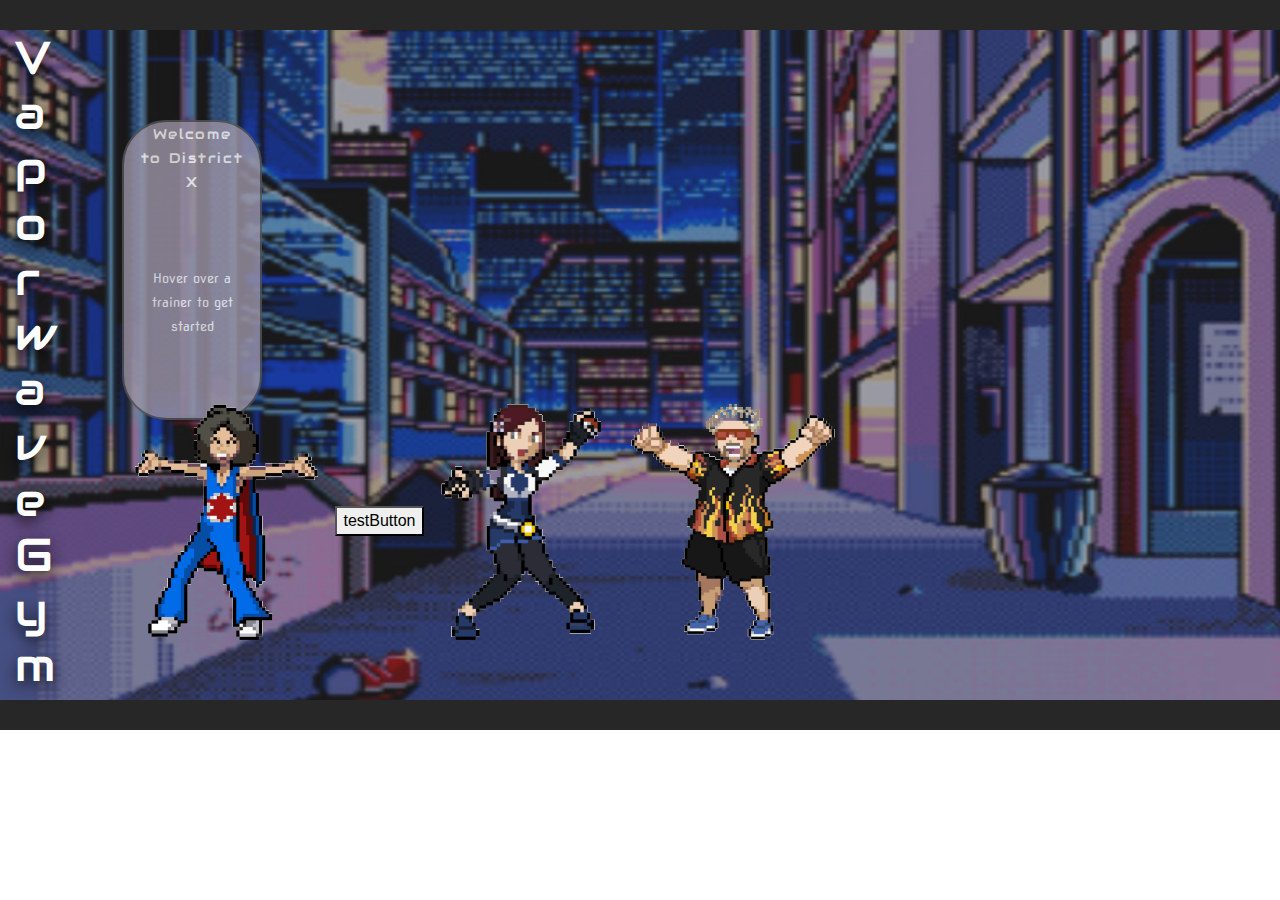
==== index.html @ 41e1ebe0 "Merge pull request #9 from CDAracena/design" ====
<!DOCTYPE html>
<html lang="en" dir="ltr">
  <head>
    <meta charset="utf-8">
    <link rel="stylesheet" href="https://stackpath.bootstrapcdn.com/bootstrap/4.1.1/css/bootstrap.min.css">
    <link href="https://fonts.googleapis.com/css?family=Nova+Square" rel="stylesheet">
    <link href="https://fonts.googleapis.com/css?family=Audiowide" rel="stylesheet">
    <link rel='stylesheet' href="main.css">
    <link rel="icon" href="https://image.flaticon.com/icons/png/512/280/280954.png">

    <title>VPWgym - Pokemon Red</title>
  </head>
  <body>
    <div class="container-fluid frame"></div>
     <div class="container-fluid background-img">

      <div class="row">

        <div class="col-lg-1">
          <h1 class="title">Vaporwave Gym</h1>
        </div>

        <div class="col-lg-11">
          <div class="row">
            <div class="col-lg-2">
               <div class="col-lg-12 box text-center">
                  <span class="welcome-font">Welcome to District X</span><br><br>
                  <span class="welcome-sub-font" id="typeWriter">
                  </span>
                   <span class="text-white welcome-sub-font float-bottom"><br><br>

                      Hover over a trainer to get started</span>
               </div>
            </div>

              <!-- pokemon trainer  -->
               <div class="col-lg-10 hidden">
                <div class="row box2 ml-4">
                  <div class="col-lg-4 text-center">
                     <span class="trainer-name">Trainer Name: <br> Kiko</span>
                  </div>

                  <div class="col-lg-4 text-center">
                     <span id="roster">Roster of Pokemon
                       <div id="poke-1">Pokemon 1: Delibird</div>
                       <div id="poke-2">pokemon 2: Squirtle </div>
                       <div id="poke-3">pokemon 3: Loudred </div>
                     </span>
                   </div>

                  <div class="col-lg-4 text-center">
                     <span id="fun-fact">Fun Fact: Enjoys rollerblading on the beach and likes dancing merengue & will work for mangu </span>
                  </div>
                 </div>
               </div>
               <!-- pokemon trainer 2 -->
               <div class="col-lg-10 hidden">
                <div class="row box2 ml-4">
                  <div class="col-lg-4 text-center">
                     <span id="trainer-name">Trainer Name: <br> ShayShay </span>
                  </div>

                  <div class="col-lg-4 text-center">
                     <span id="roster">Roster of Pokemon
                       <div id="poke-1">Pokemon 1: Meowth</div>
                       <div id="poke-2">pokemon 2: Charmander </div>
                       <div id="poke-3">pokemon 3: Squirtle</div>
                     </span>
                   </div>

                  <div class="col-lg-4 text-center">
                     <span id="fun-fact">Fun Fact: </span>
                  </div>
                 </div>
               </div>
               <!-- pokemon trainer 3  -->
               <div class="col-lg-10 hidden ">
                <div class="row box2 ml-4">
                  <div class="col-lg-4 text-center">
                     <span id="trainer-name">Trainer Name: <br> Guy Fieri</span>
                  </div>

                  <div class="col-lg-4 text-center">
                     <span id="roster">Roster of Pokemon
                       <div id="poke-1">Pokemon 1: Absol</div>
                       <div id="poke-2">pokemon 2: Haunter</div>
                       <div id="poke-3">pokemon 3: Groudon</div>
                     </span>
                   </div>

                  <div class="col-lg-4 text-center">
                     <span id="fun-fact">Fun Fact: If you beat him in a battle you'll have to come to flavor town. Half off appetizer between 6PM & 7PM </span>
                  </div>
                 </div>
               </div>
             </div>



        <div class="img-position">
         <img class="btn trainer" id="trainer1"data-toggle="modal" data-target ="#myModal" src="images/trainer1.png" alt="trainer1">
         <button type="button" >testButton</button>

         <div class="modal fade" id="myModal" role="dialog">
             <div class="modal-dialog" id="pokemonModal">
                 <div class="modal-content pokemonModal ">
                     <div class="modal-header">
                       <button type="button" class="close" data-dismiss="modal">&times;</button>
                       <h4 class="modal-title">CHOOSE YOUR POKEMON</h4>
                     </div>
                     <div class="modal-body row border-top">
                       <div class="col-sm-4 pull-left">
                         <img id ="firstGif" class ="gif" src="">
                       </div>
                       <div class="col-ssm-4 algin-content-center">
                         <img id ="secondGif" class ="gif" src="">
                       </div>
                       <div class="col-sm-4 float-right">
                         <img id = "thirdGif"  class ="gif float-right" src ="">
                       </div>
                         <p>HERES SOME STUFF ABOUT THEMZ</p>
                       </div>
                       <div class =row>
                         <div class = "col-sm-4">
                           <P>Lorem ipsum dolor sit amet consectetur, adipisicing elit. Ducimus voluptatem voluptatibus eos vel, molestiae laudantium necessitatibus nihil sequi perspiciatis eveniet vitae, quo esse fugit voluptas magnam enim tempora dolorum praesentium.</P>
                         </div>
                         <div class = "col-sm-4">
                           <p>Lorem ipsum dolor sit amet consectetur adipisicing elit. Deleniti, voluptatum? Consequuntur est laborum voluptatibus impedit doloribus? Tenetur perspiciatis neque voluptatem! Possimus modi et aut aliquam autem consectetur quos, ratione temporibus.</p>

                           </div>
                           <div class = "col-sm-4">
                             <p>Lorem ipsum dolor, sit amet consectetur adipisicing elit. Atque odio quaerat, iusto eveniet aliquam minima nam quas cupiditate, nobis omnis animi corporis optio neque labore asperiores ducimus temporibus ex eaque?</p>

                             </div>


                       </div>

                     <div class="modal-footer">
                       <button type="button" class="btn btn-default" data-dismiss="modal">Close</button>
                     </div>
                   </div>

                 </div>
               </div>

         <img class="btn trainer" id="trainer2" data-toggle="modal" data-target ="#myModal" src="images/trainer2.png" alt="trainer1">
         <img class="btn trainer" id= "trainer3" data-toggle="modal" data-target ="#myModal" src="images/trainer3.png" alt="trainer1">
       </div>

       </div>


      </div>
    </div>



<div class="container-fluid frame"></div>

<script src="https://unpkg.com/axios/dist/axios.min.js"></script>
<script script src="https://ajax.googleapis.com/ajax/libs/jquery/3.3.1/jquery.min.js"> </script>

<script src="https://stackpath.bootstrapcdn.com/bootstrap/4.1.1/js/bootstrap.min.js"></script>


<script src="main.js"> </script>
</body>
</html>
---- main.css ----
.background-img {
  background: url("images/background-img.png");
  background-repeat: no-repeat;
  background-size: cover;
  height: 60%;
}
.frame {
  background-color: #282727;
  height: 30px;
}
.hidden {
  display: none;
}
img {
  height: 250px;
  cursor: pointer;
}
.gif{
  height: 150px;
}
.trainer1 {
  position: relative;
  left: 290px;
}
.trainer2 {
  position: relative;
  left: 345px;
}
.trainer3 {
  position: relative;
  left: 425px;
}
.title {
  font-family: Audiowide;
  font-size: 46px;
  color: #FFFFFF;
  width: 0;
  word-wrap: break-word;
  text-shadow: 0px 6px 15px rgba(0,0,0,0.8)
}
.pokemonModul{
  width: 900px !important
}
.box {
 opacity: 0.8;
 background: #9D94A5;
 border: 2px solid #545454;
 border-radius: 45px;
 max-width: 85%;
 position: relative;
 top: 30%;
 min-height: 300px;
}
.box2 {
  opacity: 0.8;
  background: #9D94A5;
  border: 2px solid #545454;
  border-radius: 45px;
  position: relative;
  top: 25%;
  max-width: 80%;
}
.welcome-font {
font-family: Audiowide;
font-size: 14px;
color: #FFFFFF;
letter-spacing: 1.7px;
}
.welcome-sub-font {
font-family: 'Nova Square';
font-size: 13px;
color: #000000;
}
.img-position {
  position: relative;
  top: 10%;
}

.pokemonModal{
  width:1000px;
 }
.modal-dialog{
  margin-left: 24%;
}
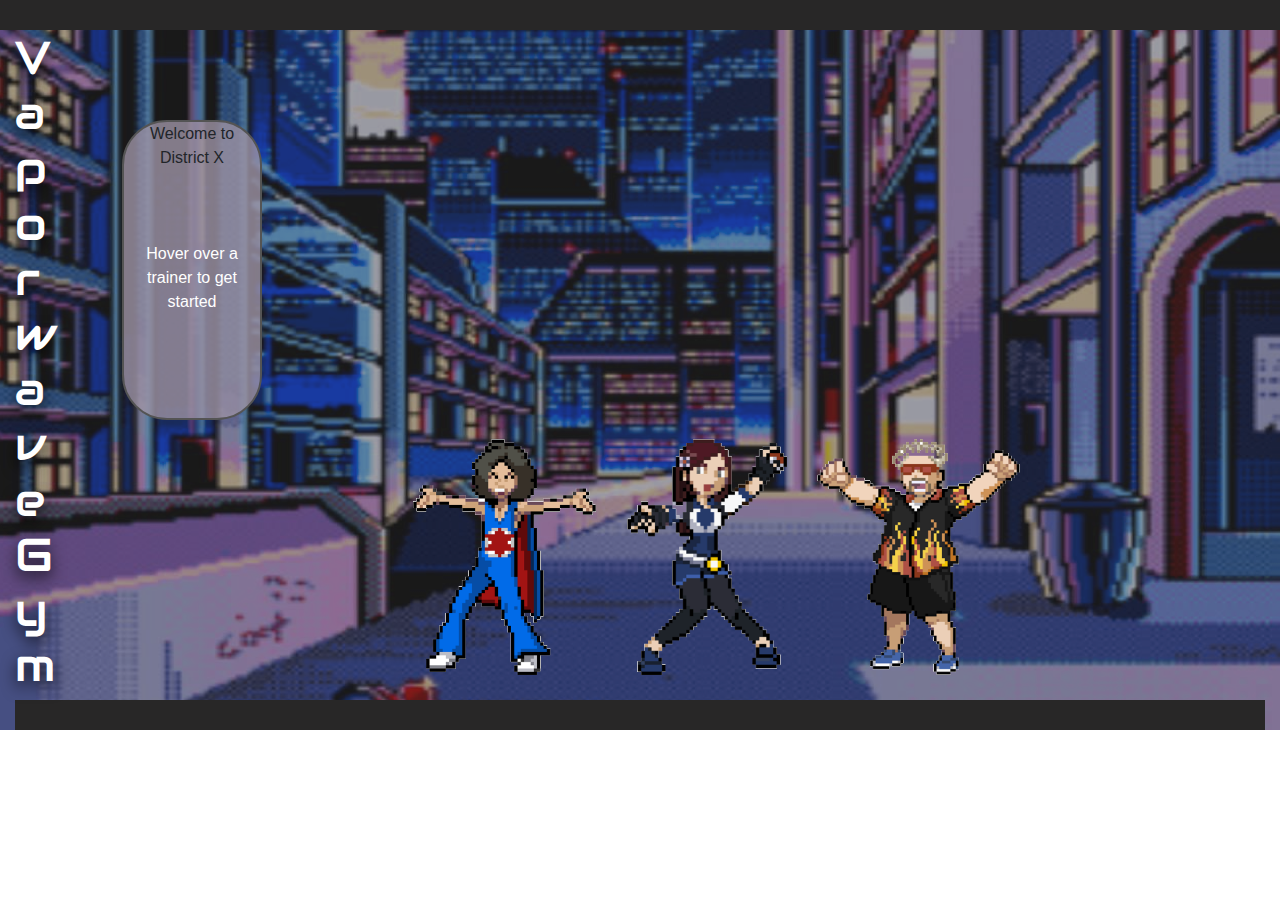
==== commit 2bb31906: "Merge branch 'master' into design" ====
--- a/index.html
+++ b/index.html
@@ -2,6 +2,7 @@
 <html lang="en" dir="ltr">
   <head>
     <meta charset="utf-8">
+    <link href="https://fonts.googleapis.com/css?family=Audiowide" rel="stylesheet">
     <link rel="stylesheet" href="https://stackpath.bootstrapcdn.com/bootstrap/4.1.1/css/bootstrap.min.css">
     <link href="https://fonts.googleapis.com/css?family=Nova+Square" rel="stylesheet">
     <link href="https://fonts.googleapis.com/css?family=Audiowide" rel="stylesheet">
@@ -28,85 +29,99 @@
                   <span class="welcome-sub-font" id="typeWriter">
                   </span>
                    <span class="text-white welcome-sub-font float-bottom"><br><br>
-
                       Hover over a trainer to get started</span>
                </div>
             </div>
 
               <!-- pokemon trainer  -->
-               <div class="col-lg-10 hidden">
+               <div class="col-lg-10 col-sm-12 hidden" id="trainer-info-1">
                 <div class="row box2 ml-4">
                   <div class="col-lg-4 text-center">
-                     <span class="trainer-name">Trainer Name: <br> Kiko</span>
+                     <span class="md-audiowide">Trainer Name:
+                       <br><span class="lg-novasq-white"> Kiko</span>
+                     </span>
                   </div>
 
                   <div class="col-lg-4 text-center">
-                     <span id="roster">Roster of Pokemon
-                       <div id="poke-1">Pokemon 1: Delibird</div>
-                       <div id="poke-2">pokemon 2: Squirtle </div>
-                       <div id="poke-3">pokemon 3: Loudred </div>
+                     <span class="md-audiowide">Pokemon Roster: <br>
+                       <div class="pokeName md-novasq-black">Delibird</div>
+                       <div class="pokeName md-novasq-black">Squirtle </div>
+                       <div class="pokeName md-novasq-black">Loudred </div>
                      </span>
                    </div>
 
                   <div class="col-lg-4 text-center">
-                     <span id="fun-fact">Fun Fact: Enjoys rollerblading on the beach and likes dancing merengue & will work for mangu </span>
+                     <span class="md-audiowide">Fun Fact:<br> <span class="md-novasq-black">
+                       Enjoys rollerblading on the beach and dancing merengue. <br> Will work for mangu
+                     </span>
+                     </span>
                   </div>
                  </div>
                </div>
                <!-- pokemon trainer 2 -->
-               <div class="col-lg-10 hidden">
+               <div class="col-lg-10 col-sm-12 hidden" id="trainer-info-2">
                 <div class="row box2 ml-4">
                   <div class="col-lg-4 text-center">
-                     <span id="trainer-name">Trainer Name: <br> ShayShay </span>
+                     <span class="md-audiowide">Trainer Name:
+                       <br><span class="lg-novasq-white"> ShayShay</span>
+                     </span>
                   </div>
 
                   <div class="col-lg-4 text-center">
-                     <span id="roster">Roster of Pokemon
-                       <div id="poke-1">Pokemon 1: Meowth</div>
-                       <div id="poke-2">pokemon 2: Charmander </div>
-                       <div id="poke-3">pokemon 3: Squirtle</div>
+                     <span class="md-audiowide">Pokemon Roster: <br>
+                       <div class="pokeName md-novasq-black">Meowth</div>
+                       <div class="pokeName md-novasq-black">Charmander</div>
+                       <div class="pokeName md-novasq-black">Squirtle</div>
                      </span>
                    </div>
 
                   <div class="col-lg-4 text-center">
-                     <span id="fun-fact">Fun Fact: </span>
+                     <span class="md-audiowide">Fun Fact:<br>
+                       <span class="md-novasq-black">
+                        Rarely loses a battle in her hometown. <br> Likes to play with fire.
+                       </span>
+                     </span>
                   </div>
                  </div>
                </div>
                <!-- pokemon trainer 3  -->
-               <div class="col-lg-10 hidden ">
+               <div class="col-lg-10 col-sm-12 hidden" id="trainer-info-3">
                 <div class="row box2 ml-4">
                   <div class="col-lg-4 text-center">
-                     <span id="trainer-name">Trainer Name: <br> Guy Fieri</span>
+                     <span class="md-audiowide">Trainer Name:
+                       <br><span class="lg-novasq-white">Guy Fieri</span>
+                     </span>
                   </div>
 
                   <div class="col-lg-4 text-center">
-                     <span id="roster">Roster of Pokemon
-                       <div id="poke-1">Pokemon 1: Absol</div>
-                       <div id="poke-2">pokemon 2: Haunter</div>
-                       <div id="poke-3">pokemon 3: Groudon</div>
+                     <span class="md-audiowide">Pokemon Roster: <br>
+                       <div class="pokeName md-novasq-black">Absol</div>
+                       <div class="pokeName md-novasq-black">Haunter</div>
+                       <div class="pokeName md-novasq-black">Groudon</div>
                      </span>
                    </div>
 
                   <div class="col-lg-4 text-center">
-                     <span id="fun-fact">Fun Fact: If you beat him in a battle you'll have to come to flavor town. Half off appetizer between 6PM & 7PM </span>
+                     <span class="md-audiowide">Fun Fact:<br>
+                       <span class="md-novasq-black">
+                        He'll take you to flavor town! <br> Half off appetizers between 6 & 7!
+                       </span>
+                     </span>
                   </div>
                  </div>
                </div>
-             </div>
 
 
 
+<!-- pokemon tainer images &  modals   -->
         <div class="img-position">
-         <img class="btn trainer" id="trainer1"data-toggle="modal" data-target ="#myModal" src="images/trainer1.png" alt="trainer1">
-         <button type="button" >testButton</button>
 
          <div class="modal fade" id="myModal" role="dialog">
              <div class="modal-dialog" id="pokemonModal">
                  <div class="modal-content pokemonModal ">
                      <div class="modal-header">
                        <button type="button" class="close" data-dismiss="modal">&times;</button>
-                       <h4 class="modal-title">CHOOSE YOUR POKEMON</h4>
+                       <h4 class="modal-title">POKEMON ROSTER</h4>
                      </div>
                      <div class="modal-body row border-top">
                        <div class="col-sm-4 pull-left">
@@ -121,15 +136,28 @@
                          <p>HERES SOME STUFF ABOUT THEMZ</p>
                        </div>
                        <div class =row>
+                         <!-- POKEMON STATS WILL GO HERE FROM API-->
                          <div class = "col-sm-4">
-                           <P>Lorem ipsum dolor sit amet consectetur, adipisicing elit. Ducimus voluptatem voluptatibus eos vel, molestiae laudantium necessitatibus nihil sequi perspiciatis eveniet vitae, quo esse fugit voluptas magnam enim tempora dolorum praesentium.</P>
+                           <p class = "modalName1"> </p>
+                           <p class = "modalAttack1"> </p>
+                           <p class = "modalDefense1"> </p>
+                           <p class = "modalHp1"> </p>
+                           <p class = "modalAbilities1"> </p>
                          </div>
                          <div class = "col-sm-4">
-                           <p>Lorem ipsum dolor sit amet consectetur adipisicing elit. Deleniti, voluptatum? Consequuntur est laborum voluptatibus impedit doloribus? Tenetur perspiciatis neque voluptatem! Possimus modi et aut aliquam autem consectetur quos, ratione temporibus.</p>
+                            <p class = "modalName2"> </p>
+                            <p class = "modalAttack2"> </p>
+                            <p class = "modalDefense2"> </p>
+                            <p class = "modalHp2"> </p>
+                            <p class = "modalAbilities2"> </p>
 
                            </div>
                            <div class = "col-sm-4">
-                             <p>Lorem ipsum dolor, sit amet consectetur adipisicing elit. Atque odio quaerat, iusto eveniet aliquam minima nam quas cupiditate, nobis omnis animi corporis optio neque labore asperiores ducimus temporibus ex eaque?</p>
+                              <p class = "modalName3"> </p>
+                              <p class = "modalAttack3"> </p>
+                              <p class = "modalDefense3"> </p>
+                              <p class = "modalHp3"> </p>
+                              <p class = "modalAbilities3"> </p>
 
                              </div>
 
@@ -144,15 +172,15 @@
                  </div>
                </div>
 
+          <img class="btn trainer" id="trainer1" data-toggle="modal" data-target ="#myModal" src="images/trainer1.png" alt="trainer1">
+
          <img class="btn trainer" id="trainer2" data-toggle="modal" data-target ="#myModal" src="images/trainer2.png" alt="trainer1">
          <img class="btn trainer" id= "trainer3" data-toggle="modal" data-target ="#myModal" src="images/trainer3.png" alt="trainer1">
        </div>
 
-       </div>
-
-
       </div>
     </div>
+  </div>
 
 
 
--- a/main.css
+++ b/main.css
@@ -31,7 +31,11 @@
   left: 425px;
 }
 .title {
+
+  font-family: 'Audiowide-Regular';
+
   font-family: Audiowide;
+
   font-size: 46px;
   color: #FFFFFF;
   width: 0;
@@ -42,8 +46,7 @@
   width: 900px !important
 }
 .box {
- opacity: 0.8;
- background: #9D94A5;
+ background: rgb(157,148,165, .8);
  border: 2px solid #545454;
  border-radius: 45px;
  max-width: 85%;
@@ -52,34 +55,45 @@
  min-height: 300px;
 }
 .box2 {
-  opacity: 0.8;
-  background: #9D94A5;
+  background: rgb(157,148,165, .8);
   border: 2px solid #545454;
   border-radius: 45px;
   position: relative;
   top: 25%;
   max-width: 80%;
 }
-.welcome-font {
+.md-audiowide {
 font-family: Audiowide;
-font-size: 14px;
+font-size: 15px;
 color: #FFFFFF;
 letter-spacing: 1.7px;
+text-shadow: 0px 4px 12px rgba(0,0,0,0.7)
+
 }
-.welcome-sub-font {
+.md-novasq-black {
 font-family: 'Nova Square';
-font-size: 13px;
-color: #000000;
+font-size: 14px;
+color: black;
+text-shadow: 0px 3px 15px rgba(0,0,0,0.4)
+}
+
+.lg-novasq-white {
+font-family: 'Nova Square';
+font-size: 22px;
+color: black;
+text-shadow: 0px 4px 15px rgba(0,0,0,0.6)
 }
 .img-position {
-  position: relative;
-  top: 10%;
+  position: absolute;
+  left: 25%;
+  top: 60%;
 }
-
 .pokemonModal{
   width:1000px;
  }
 .modal-dialog{
   margin-left: 24%;
 }
-
+.open-sans {
+  font-family: Open-Sans;
+}
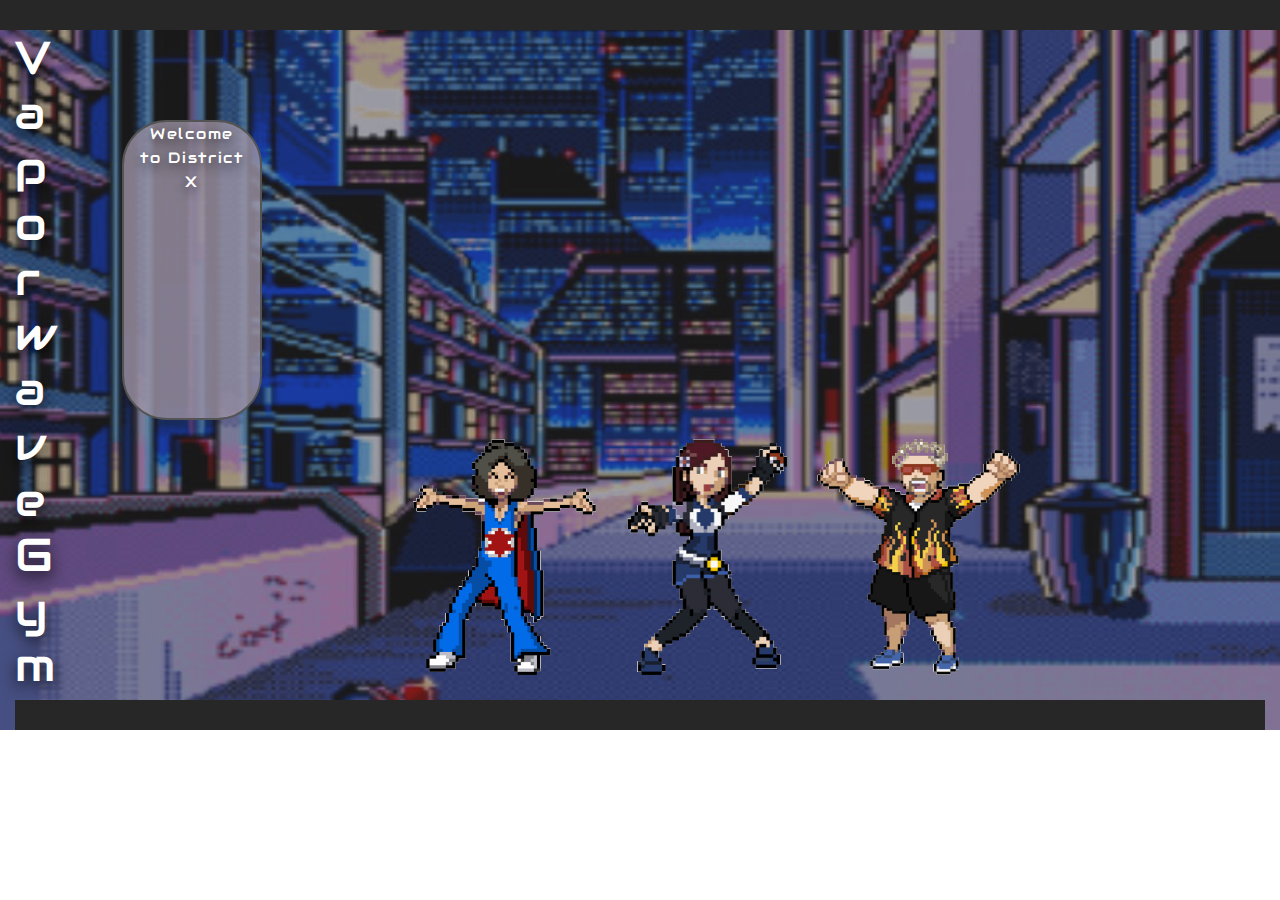
==== commit 3b25854b: "hover & modals" ====
--- a/index.html
+++ b/index.html
@@ -3,9 +3,8 @@
   <head>
     <meta charset="utf-8">
     <link href="https://fonts.googleapis.com/css?family=Audiowide" rel="stylesheet">
+    <link href="https://fonts.googleapis.com/css?family=Nova+Square" rel="stylesheet">
     <link rel="stylesheet" href="https://stackpath.bootstrapcdn.com/bootstrap/4.1.1/css/bootstrap.min.css">
-    <link href="https://fonts.googleapis.com/css?family=Nova+Square" rel="stylesheet">
-    <link href="https://fonts.googleapis.com/css?family=Audiowide" rel="stylesheet">
     <link rel='stylesheet' href="main.css">
     <link rel="icon" href="https://image.flaticon.com/icons/png/512/280/280954.png">
 
@@ -25,11 +24,8 @@
           <div class="row">
             <div class="col-lg-2">
                <div class="col-lg-12 box text-center">
-                  <span class="welcome-font">Welcome to District X</span><br><br>
-                  <span class="welcome-sub-font" id="typeWriter">
-                  </span>
-                   <span class="text-white welcome-sub-font float-bottom"><br><br>
-                      Hover over a trainer to get started</span>
+                  <span class="md-audiowide">Welcome to District X</span><br><br>
+                  <span class="md-novasq-black" id="typeWriter"></span>
                </div>
             </div>
 
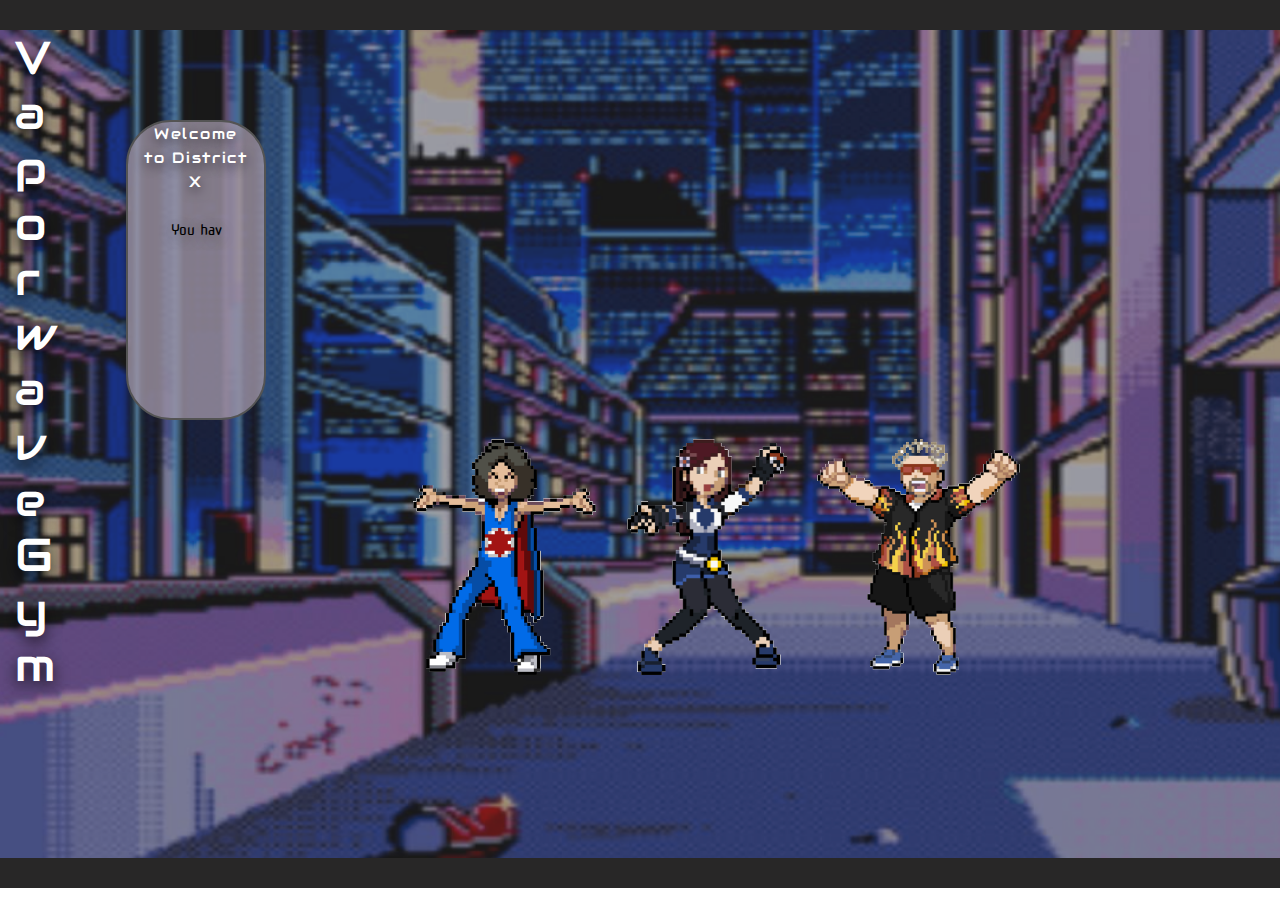
==== commit 474ba4a5: "Merge branch 'master' into design" ====
--- a/index.html
+++ b/index.html
@@ -7,6 +7,8 @@
     <link rel="stylesheet" href="https://stackpath.bootstrapcdn.com/bootstrap/4.1.1/css/bootstrap.min.css">
     <link rel='stylesheet' href="main.css">
     <link rel="icon" href="https://image.flaticon.com/icons/png/512/280/280954.png">
+    <meta name="viewport" content="width=device-width, initial-scale=1.0">
+
 
     <title>VPWgym - Pokemon Red</title>
   </head>
@@ -16,13 +18,13 @@
 
       <div class="row">
 
-        <div class="col-lg-1">
+        <div class="col-lg-1 centered">
           <h1 class="title">Vaporwave Gym</h1>
         </div>
 
         <div class="col-lg-11">
           <div class="row">
-            <div class="col-lg-2">
+            <div class="col-lg-2 col-sm-3">
                <div class="col-lg-12 box text-center">
                   <span class="md-audiowide">Welcome to District X</span><br><br>
                   <span class="md-novasq-black" id="typeWriter"></span>
@@ -30,15 +32,15 @@
             </div>
 
               <!-- pokemon trainer  -->
-               <div class="col-lg-10 col-sm-12 hidden" id="trainer-info-1">
-                <div class="row box2 ml-4">
-                  <div class="col-lg-4 text-center">
+               <div class="col-lg-10 col-sm-9 hidden" id="trainer-info-1">
+                <div class="row box2">
+                  <div class="col-lg-4 col-sm-12 text-center">
                      <span class="md-audiowide">Trainer Name:
                        <br><span class="lg-novasq-white"> Kiko</span>
                      </span>
                   </div>
 
-                  <div class="col-lg-4 text-center">
+                  <div class="col-lg-4 col-sm-12 text-center">
                      <span class="md-audiowide">Pokemon Roster: <br>
                        <div class="pokeName md-novasq-black">Delibird</div>
                        <div class="pokeName md-novasq-black">Squirtle </div>
@@ -46,7 +48,7 @@
                      </span>
                    </div>
 
-                  <div class="col-lg-4 text-center">
+                  <div class="col-lg-4 col-sm-12 text-center">
                      <span class="md-audiowide">Fun Fact:<br> <span class="md-novasq-black">
                        Enjoys rollerblading on the beach and dancing merengue. <br> Will work for mangu
                      </span>
@@ -55,8 +57,8 @@
                  </div>
                </div>
                <!-- pokemon trainer 2 -->
-               <div class="col-lg-10 col-sm-12 hidden" id="trainer-info-2">
-                <div class="row box2 ml-4">
+               <div class="col-lg-10 col-sm-9 hidden" id="trainer-info-2">
+                <div class="row box2">
                   <div class="col-lg-4 text-center">
                      <span class="md-audiowide">Trainer Name:
                        <br><span class="lg-novasq-white"> ShayShay</span>
@@ -81,8 +83,8 @@
                  </div>
                </div>
                <!-- pokemon trainer 3  -->
-               <div class="col-lg-10 col-sm-12 hidden" id="trainer-info-3">
-                <div class="row box2 ml-4">
+               <div class="col-lg-10 col-sm-9 hidden" id="trainer-info-3">
+                <div class="row box2">
                   <div class="col-lg-4 text-center">
                      <span class="md-audiowide">Trainer Name:
                        <br><span class="lg-novasq-white">Guy Fieri</span>
@@ -134,31 +136,32 @@
                        <div class =row>
                          <!-- POKEMON STATS WILL GO HERE FROM API-->
                          <div class = "col-sm-4">
-                           <p class = "modalName1"> </p>
-                           <p class = "modalAttack1"> </p>
-                           <p class = "modalDefense1"> </p>
-                           <p class = "modalHp1"> </p>
-                           <p class = "modalAbilities1"> </p>
+                           <p class = "modalName1"> Name:</p>
+                           <p class = "modalAttack1">Attack: </p>
+                           <p class = "modalDefense1">Defense: </p>
+                           <p class = "modalHp1">Hit Points: </p>
+                           <p class = "modalAbilities1"> Abilities: </p>
                          </div>
                          <div class = "col-sm-4">
-                            <p class = "modalName2"> </p>
-                            <p class = "modalAttack2"> </p>
-                            <p class = "modalDefense2"> </p>
-                            <p class = "modalHp2"> </p>
-                            <p class = "modalAbilities2"> </p>
+                            <p class = "modalName2"> Name:</p>
+                            <p class = "modalAttack2">Attack: </p>
+                            <p class = "modalDefense2"> Defense:</p>
+                            <p class = "modalHp2"> Hit Points:</p>
+                            <p class = "modalAbilities2">Abilities:  </p>
 
                            </div>
                            <div class = "col-sm-4">
-                              <p class = "modalName3"> </p>
-                              <p class = "modalAttack3"> </p>
-                              <p class = "modalDefense3"> </p>
-                              <p class = "modalHp3"> </p>
-                              <p class = "modalAbilities3"> </p>
+
+                              <p class = "modalName3">Name: </p>
+                              <p class = "modalAttack3"> Attack:</p>
+                              <p class = "modalDefense3">Defense: </p>
+                              <p class = "modalHp3">Hit Points: </p>
+                              <p class = "modalAbilities3"> Abilities: </p>
 
                              </div>
 
+                       </div>
 
-                       </div>
 
                      <div class="modal-footer">
                        <button type="button" class="btn btn-default" data-dismiss="modal">Close</button>
@@ -168,8 +171,7 @@
                  </div>
                </div>
 
-          <img class="btn trainer" id="trainer1" data-toggle="modal" data-target ="#myModal" src="images/trainer1.png" alt="trainer1">
-
+         <img class="btn trainer" id="trainer1" data-toggle="modal" data-target ="#myModal" src="images/trainer1.png" alt="trainer1">
          <img class="btn trainer" id="trainer2" data-toggle="modal" data-target ="#myModal" src="images/trainer2.png" alt="trainer1">
          <img class="btn trainer" id= "trainer3" data-toggle="modal" data-target ="#myModal" src="images/trainer3.png" alt="trainer1">
        </div>
@@ -177,17 +179,13 @@
       </div>
     </div>
   </div>
-
-
+</div>
 
 <div class="container-fluid frame"></div>
 
 <script src="https://unpkg.com/axios/dist/axios.min.js"></script>
 <script script src="https://ajax.googleapis.com/ajax/libs/jquery/3.3.1/jquery.min.js"> </script>
-
 <script src="https://stackpath.bootstrapcdn.com/bootstrap/4.1.1/js/bootstrap.min.js"></script>
-
-
 <script src="main.js"> </script>
 </body>
 </html>
--- a/main.css
+++ b/main.css
@@ -2,12 +2,16 @@
   background: url("images/background-img.png");
   background-repeat: no-repeat;
   background-size: cover;
-  height: 60%;
+  min-height: 92vh;
+  width: 100%;
+  height: auto;
+
 }
 .frame {
   background-color: #282727;
-  height: 30px;
+ height: 30px;
 }
+
 .hidden {
   display: none;
 }
@@ -31,11 +35,7 @@
   left: 425px;
 }
 .title {
-
-  font-family: 'Audiowide-Regular';
-
   font-family: Audiowide;
-
   font-size: 46px;
   color: #FFFFFF;
   width: 0;
@@ -43,7 +43,8 @@
   text-shadow: 0px 6px 15px rgba(0,0,0,0.8)
 }
 .pokemonModul{
-  width: 900px !important
+  width: 900px !important;
+  max-width: 900px;
 }
 .box {
  background: rgb(157,148,165, .8);
@@ -53,6 +54,8 @@
  position: relative;
  top: 30%;
  min-height: 300px;
+ margin-left: 4px;
+
 }
 .box2 {
   background: rgb(157,148,165, .8);
@@ -97,3 +100,54 @@
 .open-sans {
   font-family: Open-Sans;
 }
+
+@media only screen and (max-width: 900px) {
+    .title {
+        word-wrap: normal;
+        width: auto;
+    }
+    .box {
+      top: 10%;
+    }
+    .box2 {
+      top: 15%;
+      margin: 0 auto;
+    }
+    .img-position {
+     position: absolute;
+     top: 40vh;
+    }
+    img {
+      height: 225px;
+      cursor: pointer;
+    }
+}
+
+@media only screen and (max-width: 650px) {
+   .title {
+      font-size: 38px;
+   }
+    .box {
+      top: 5%;
+      min-height: 150px;
+      max-width: 100%;
+      margin-left: 0;
+    }
+    .box2 {
+      width: 60vw;
+      top: 10%;
+     margin: 0 auto;
+    }
+    .img-position {
+     position: absolute;
+     top: 65vh;
+     left: 7vh;
+    }
+    img {
+      height: 110px;
+      cursor: pointer;
+    }
+    .centered {
+      text-align: center;
+    }
+}
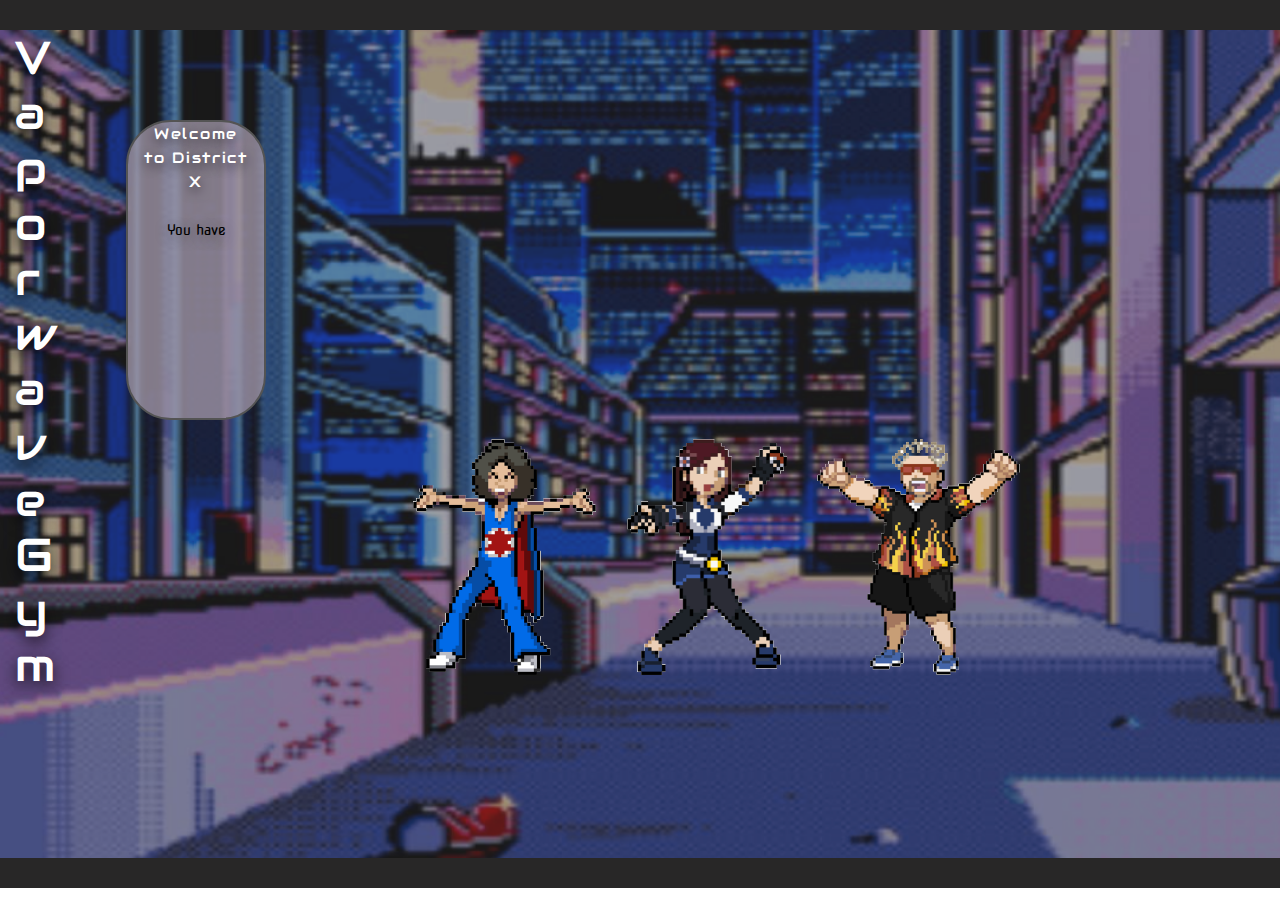
==== commit 2d05d7fd: "Merge pull request #21 from CDAracena/tim6" ====
--- a/index.html
+++ b/index.html
@@ -136,27 +136,27 @@
                        <div class =row>
                          <!-- POKEMON STATS WILL GO HERE FROM API-->
                          <div class = "col-sm-4">
-                           <p class = "modalName1"> Name:</p>
-                           <p class = "modalAttack1">Attack: </p>
-                           <p class = "modalDefense1">Defense: </p>
-                           <p class = "modalHp1">Hit Points: </p>
-                           <p class = "modalAbilities1"> Abilities: </p>
+                           <p class = "modalName1 stat"> Name:</p>
+                           <p class = "modalAttack1 stat">Attack: </p>
+                           <p class = "modalDefense1  stat">Defense: </p>
+                           <p class = "modalHp1  stat">Hit Points: </p>
+                           <p class = "modalAbilities1  stat"> Abilities: </p>
                          </div>
                          <div class = "col-sm-4">
-                            <p class = "modalName2"> Name:</p>
-                            <p class = "modalAttack2">Attack: </p>
-                            <p class = "modalDefense2"> Defense:</p>
-                            <p class = "modalHp2"> Hit Points:</p>
-                            <p class = "modalAbilities2">Abilities:  </p>
+                            <p class = "modalName2  stat"> Name:</p>
+                            <p class = "modalAttack2  stat">Attack: </p>
+                            <p class = "modalDefense2  stat"> Defense:</p>
+                            <p class = "modalHp2  stat"> Hit Points:</p>
+                            <p class = "modalAbilities2  stat">Abilities:  </p>
 
                            </div>
                            <div class = "col-sm-4">
 
-                              <p class = "modalName3">Name: </p>
-                              <p class = "modalAttack3"> Attack:</p>
-                              <p class = "modalDefense3">Defense: </p>
-                              <p class = "modalHp3">Hit Points: </p>
-                              <p class = "modalAbilities3"> Abilities: </p>
+                              <p class = "modalName3  stat">Name: </p>
+                              <p class = "modalAttack3  stat"> Attack:</p>
+                              <p class = "modalDefense3  stat">Defense: </p>
+                              <p class = "modalHp3  stat">Hit Points: </p>
+                              <p class = "modalAbilities3  stat"> Abilities: </p>
 
                              </div>
 
--- a/main.css
+++ b/main.css
@@ -101,6 +101,37 @@
   font-family: Open-Sans;
 }
 
+.col-sm-4 p{
+  justify-content: center;
+  font-family: Open-Sans;
+}
+/* loading CSS for possible loading animation while api loads */
+/* .modal {
+  display:    none;
+  position:   fixed;
+  z-index:    2;
+  top:        0;
+  left:       0;
+  height:     100%;
+  width:      100%;
+  background: url('http://i.stack.imgur.com/FhHRx.gif') 
+              50% 50% 
+              no-repeat;
+} */
+
+/* When the body has the loading class, we turn
+ the scrollbar off with overflow:hidden */
+/* body.loading .modal {
+  overflow: hidden;   
+} */
+
+/* Anytime the body has the loading class, our
+ modal element will be visible */
+/* body.loading .modal {
+  display: block;
+} */
+
+
 @media only screen and (max-width: 900px) {
     .title {
         word-wrap: normal;
@@ -151,3 +182,4 @@
       text-align: center;
     }
 }
+
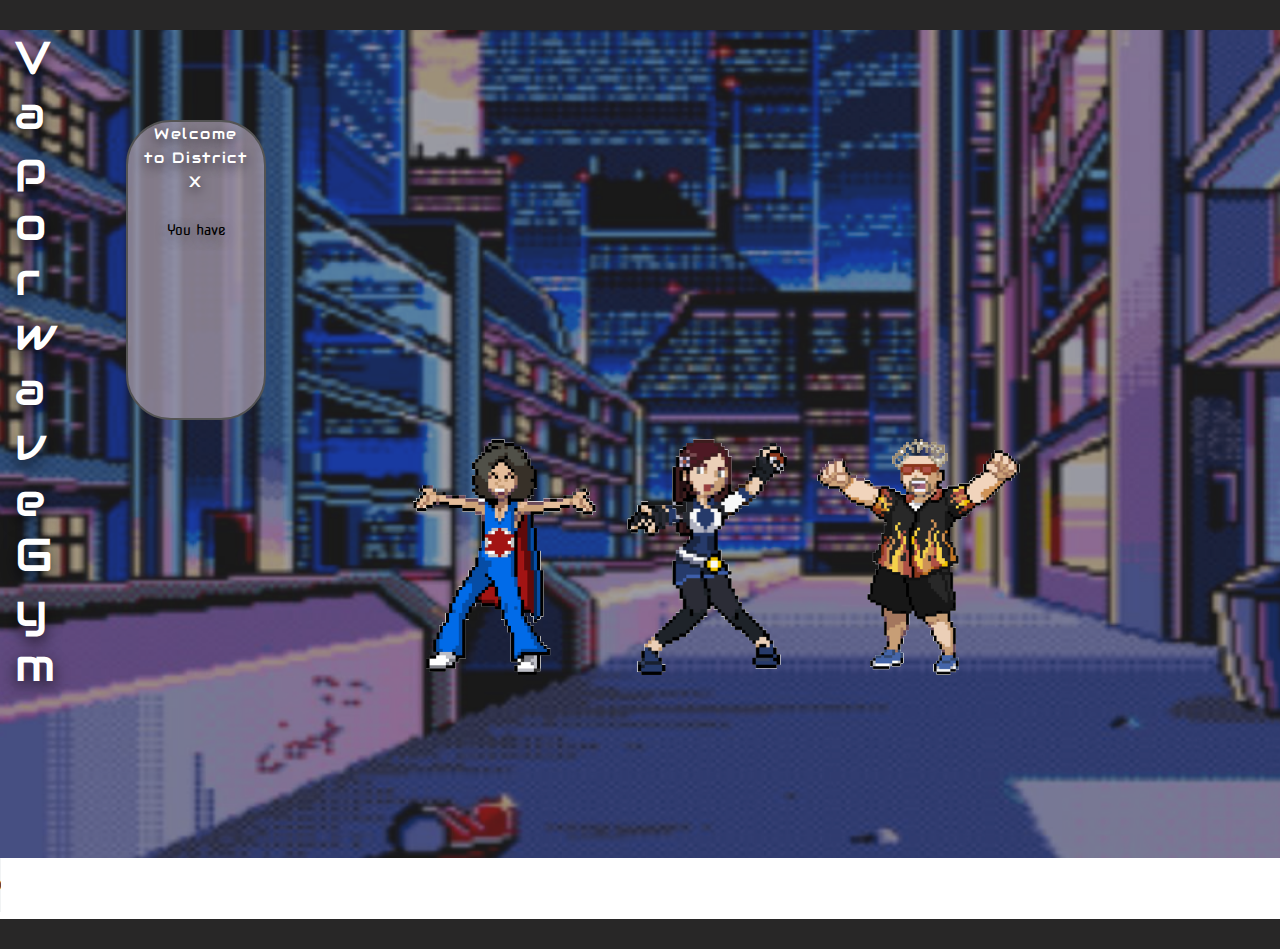
==== commit a8ea0457: "Merge pull request #22 from CDAracena/tim7" ====
--- a/index.html
+++ b/index.html
@@ -115,13 +115,16 @@
         <div class="img-position">
 
          <div class="modal fade" id="myModal" role="dialog">
-             <div class="modal-dialog" id="pokemonModal">
+             <div class="modal-dialog modal-sm" id="pokemonModal">
                  <div class="modal-content pokemonModal ">
                      <div class="modal-header">
-                       <button type="button" class="close" data-dismiss="modal">&times;</button>
-                       <h4 class="modal-title">POKEMON ROSTER</h4>
+                       <div class= "row text-center">
+                         <div class = "col-md-12 text-center">
+                           <h2 class="modal-title text-center">POKEMON ROSTER</h2>
+                        </div>
+                      </div>
                      </div>
-                     <div class="modal-body row border-top">
+                     <div class="modal-body row">
                        <div class="col-sm-4 pull-left">
                          <img id ="firstGif" class ="gif" src="">
                        </div>
@@ -131,9 +134,9 @@
                        <div class="col-sm-4 float-right">
                          <img id = "thirdGif"  class ="gif float-right" src ="">
                        </div>
-                         <p>HERES SOME STUFF ABOUT THEMZ</p>
+                         
                        </div>
-                       <div class =row>
+                       <div class ="row text-center">
                          <!-- POKEMON STATS WILL GO HERE FROM API-->
                          <div class = "col-sm-4">
                            <p class = "modalName1 stat"> Name:</p>
@@ -180,7 +183,11 @@
     </div>
   </div>
 </div>
-
+<audio controls>
+    <source src="images/3minTitle.mp3" type="audio/ogg">
+    <source src="horse.mp3" type="audio/mpeg">
+  Your browser does not support the audio element.
+  </audio>
 <div class="container-fluid frame"></div>
 
 <script src="https://unpkg.com/axios/dist/axios.min.js"></script>
--- a/main.css
+++ b/main.css
@@ -45,6 +45,12 @@
 .pokemonModul{
   width: 900px !important;
   max-width: 900px;
+  
+}
+h2{
+  text-align: center;
+  font-size:2em;
+  font-family: 'Nova Square';
 }
 .box {
  background: rgb(157,148,165, .8);
@@ -92,18 +98,29 @@
   top: 60%;
 }
 .pokemonModal{
-  width:1000px;
+  width:60vw;
  }
 .modal-dialog{
   margin-left: 24%;
 }
+.modal-body{
+  display: flex;
+    justify-content: center;
+}
 .open-sans {
   font-family: Open-Sans;
 }
 
-.col-sm-4 p{
+.stat{
   justify-content: center;
-  font-family: Open-Sans;
+  font-family: 'Nova Square';
+  font-size: 1.5em;
+  
+}
+.ourStats{
+  font-family: 'Nova Square';
+  justify-content: left;
+  font-size:3em;
 }
 /* loading CSS for possible loading animation while api loads */
 /* .modal {
@@ -181,5 +198,8 @@
     .centered {
       text-align: center;
     }
-}
-
+    /* .modal-dialog{
+
+    } */
+}
+
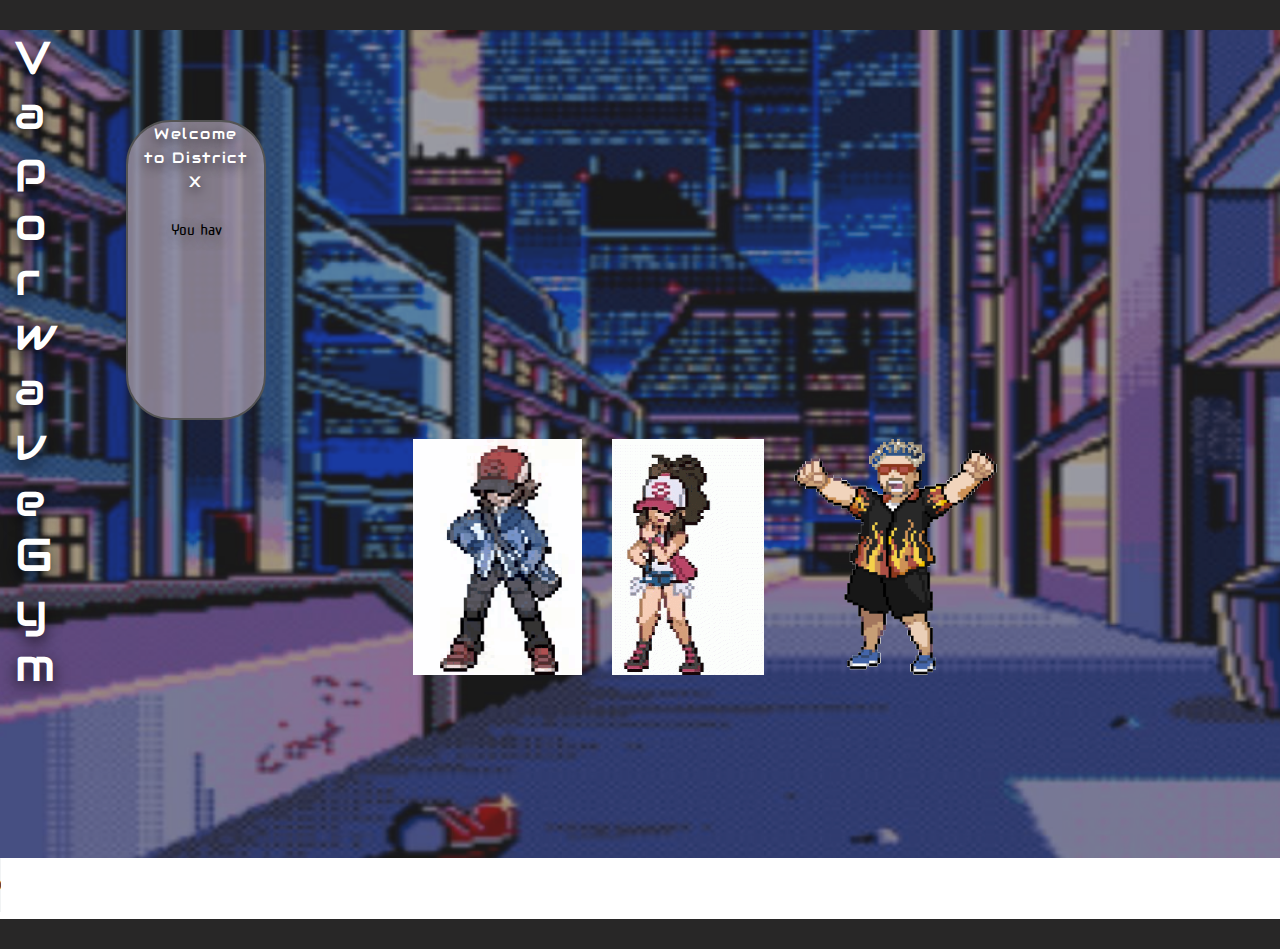
==== commit 276f2d46: "made music autoplay" ====
--- a/index.html
+++ b/index.html
@@ -174,8 +174,8 @@
                  </div>
                </div>
 
-         <img class="btn trainer" id="trainer1" data-toggle="modal" data-target ="#myModal" src="images/trainer1.png" alt="trainer1">
-         <img class="btn trainer" id="trainer2" data-toggle="modal" data-target ="#myModal" src="images/trainer2.png" alt="trainer1">
+         <img class="btn trainer" id="trainer1" data-toggle="modal" data-target ="#myModal" src="images/tenor.gif" alt="trainer1">
+         <img class="btn trainer" id="trainer2" data-toggle="modal" data-target ="#myModal" src="images/chick.gif" alt="trainer1">
          <img class="btn trainer" id= "trainer3" data-toggle="modal" data-target ="#myModal" src="images/trainer3.png" alt="trainer1">
        </div>
 
@@ -183,10 +183,9 @@
     </div>
   </div>
 </div>
-<audio controls>
-    <source src="images/3minTitle.mp3" type="audio/ogg">
-    <source src="horse.mp3" type="audio/mpeg">
-  Your browser does not support the audio element.
+<audio controls autoplay="autoplay" loop="loop">
+    <source src="images/3minTitle.mp3" type="audio/ogg" autoplay="autoplay" loop="loop">
+  
   </audio>
 <div class="container-fluid frame"></div>
 
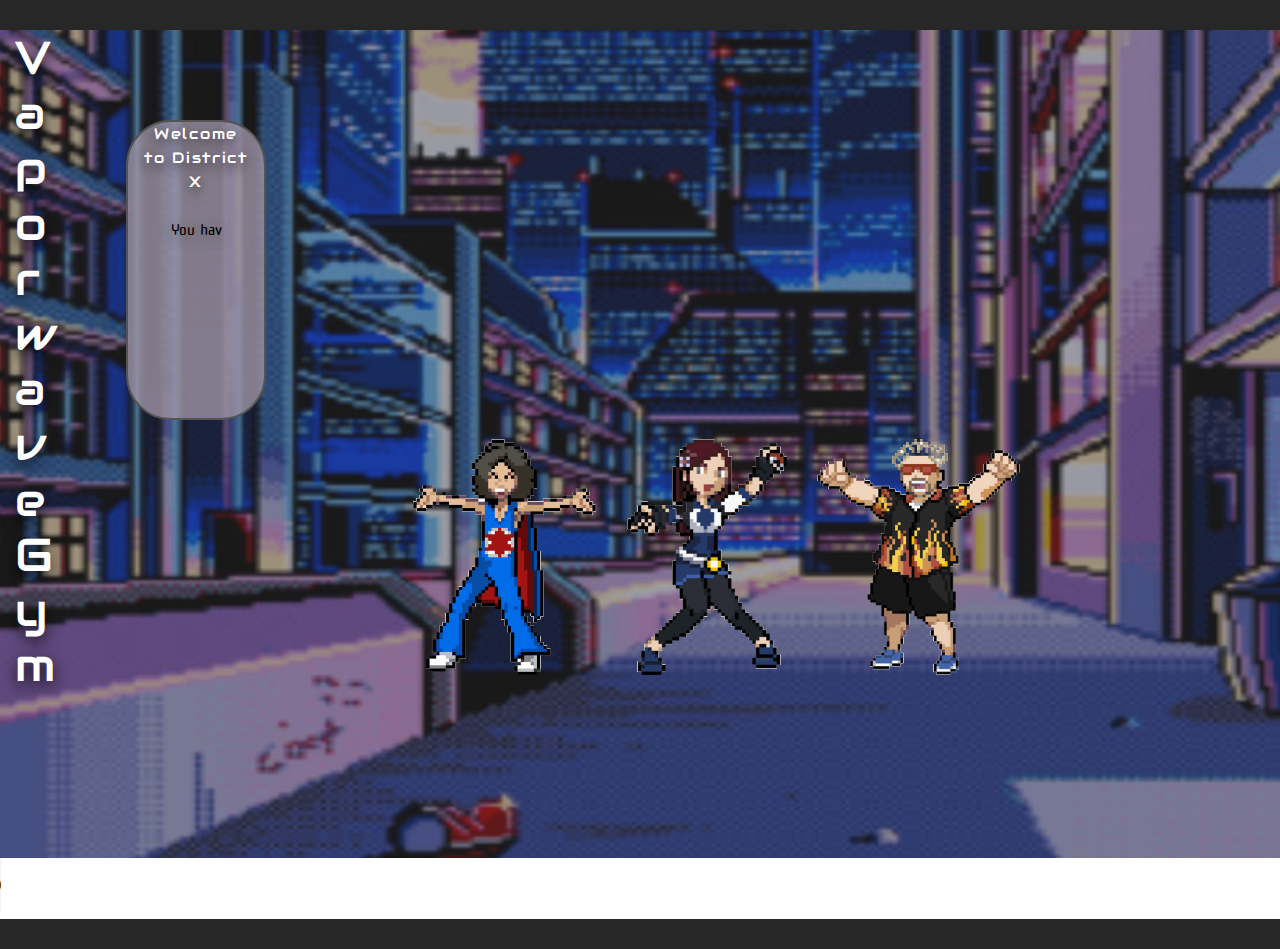
==== commit d06b11aa: "Update index.html" ====
--- a/index.html
+++ b/index.html
@@ -174,8 +174,8 @@
                  </div>
                </div>
 
-         <img class="btn trainer" id="trainer1" data-toggle="modal" data-target ="#myModal" src="images/tenor.gif" alt="trainer1">
-         <img class="btn trainer" id="trainer2" data-toggle="modal" data-target ="#myModal" src="images/chick.gif" alt="trainer1">
+         <img class="btn trainer" id="trainer1" data-toggle="modal" data-target ="#myModal" src="images/trainer1.png" alt="trainer1">
+         <img class="btn trainer" id="trainer2" data-toggle="modal" data-target ="#myModal" src="images/trainer2.png" alt="trainer1">
          <img class="btn trainer" id= "trainer3" data-toggle="modal" data-target ="#myModal" src="images/trainer3.png" alt="trainer1">
        </div>
 
